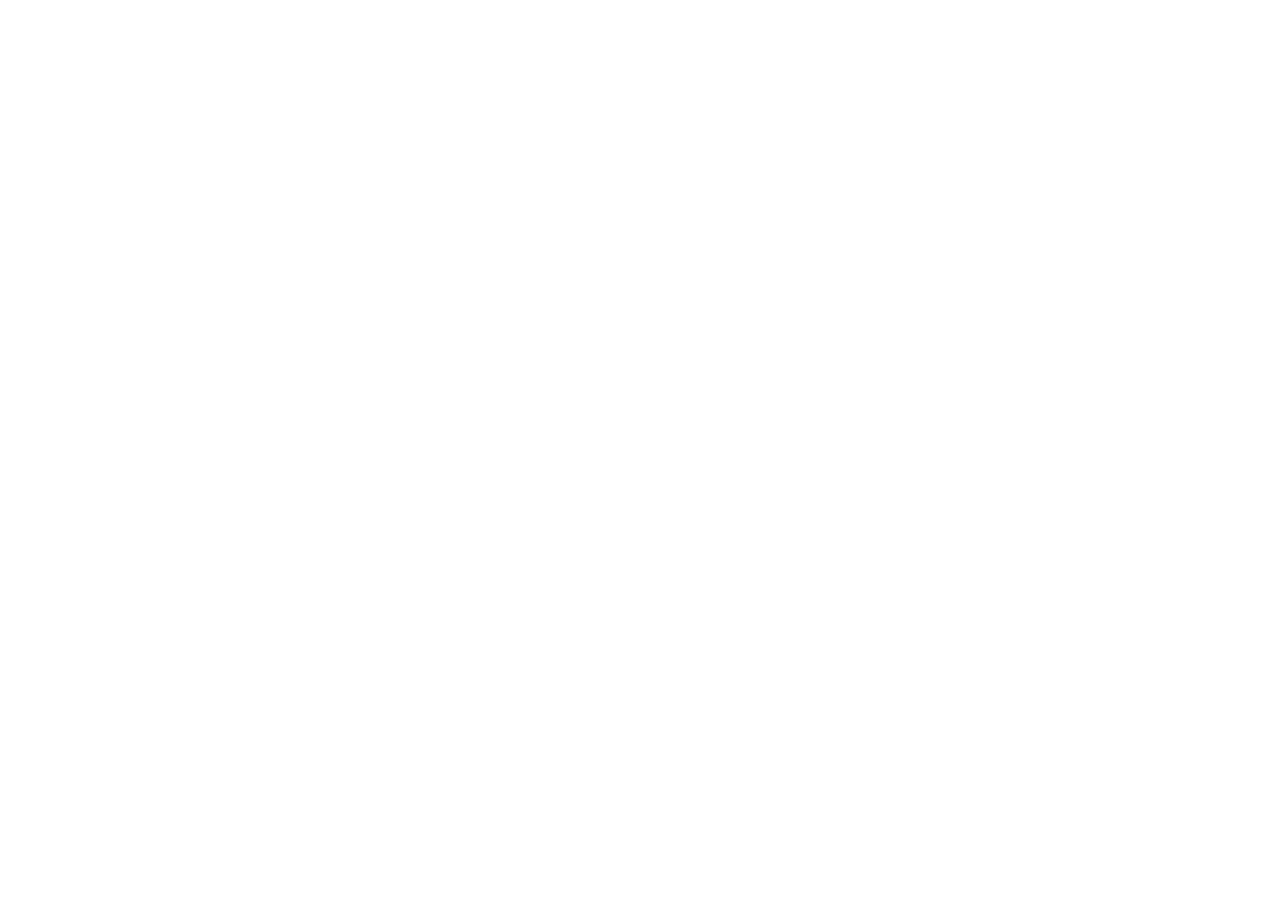
==== BasarMapTryWeb/deneme.html @ a2830076 "hata eklendi popup duzenlendi" ====
﻿<!DOCTYPE html>
<html>
<head>
    <title></title>
    <meta charset="utf-8"/>
    <script src="src/jquery-1.9.1.min.js"></script>

    <script src="src/bootstrap.min.js"></script>

</head>
<body>

</body>
</html>
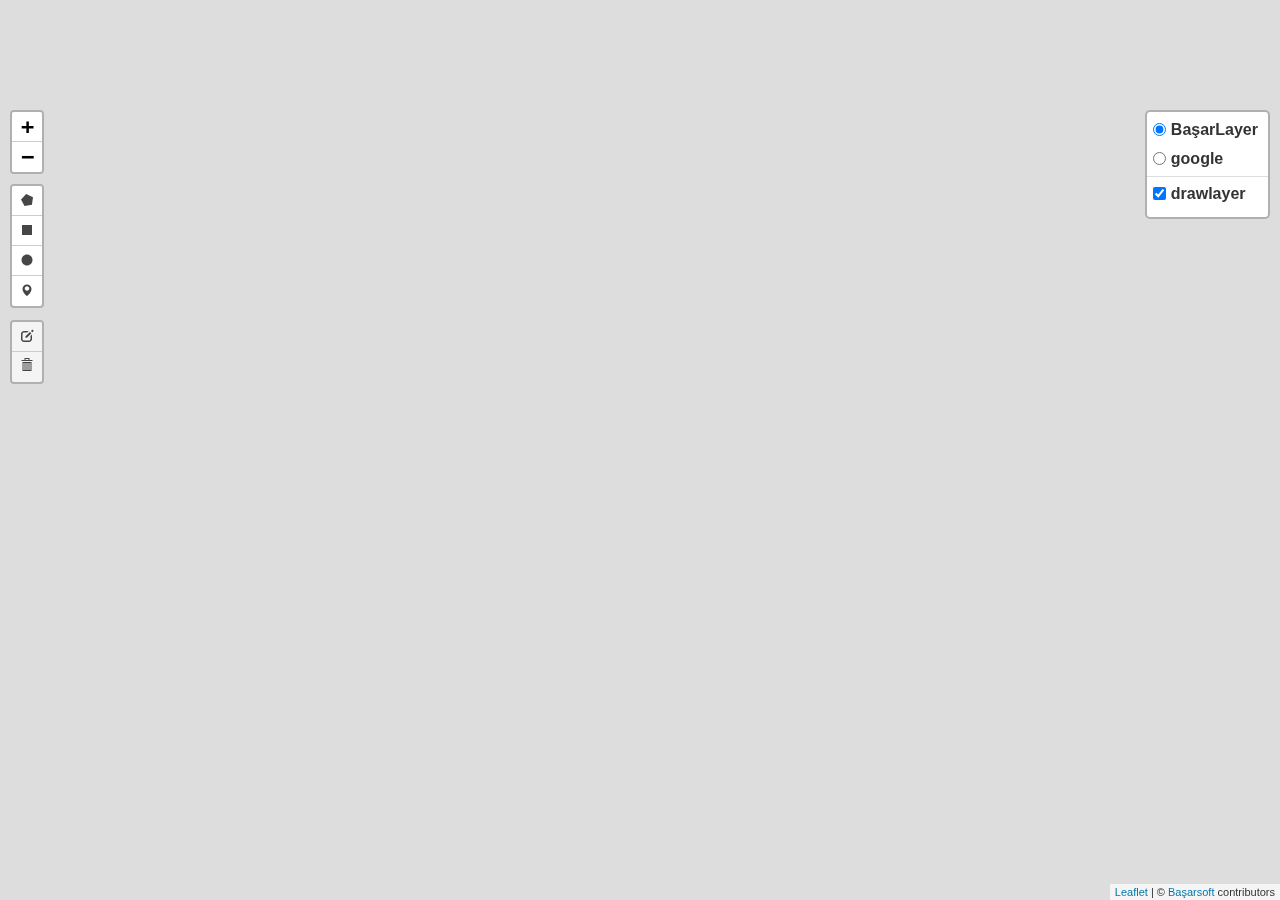
==== commit 45ed1c1a: "Tasarım Düzeltildi. İl İlçe Mahlle Kapı No Eklendi . Custom Popup oluşturuldu. Search ve selectbox e" ====
--- a/BasarMapTryWeb/deneme.html
+++ b/BasarMapTryWeb/deneme.html
@@ -2,13 +2,182 @@
 <html>
 <head>
     <title></title>
-    <meta charset="utf-8"/>
+    <meta charset="utf-8" />
+    <link rel="stylesheet" href="https://maxcdn.bootstrapcdn.com/bootstrap/3.3.7/css/bootstrap.min.css">
+    <script src="src/jquery-1.9.1.js"></script>
     <script src="src/jquery-1.9.1.min.js"></script>
+    <script src="src/bootstrap.js"></script>
+    <script src="src/bootstrap.min.js"></script>
+    <script src="http://cdn.leafletjs.com/leaflet-0.7.3/leaflet.js"></script>
+    <script src="https://cdnjs.cloudflare.com/ajax/libs/limonte-sweetalert2/6.10.1/sweetalert2.all.min.js"></script>
+    <script src="https://cdnjs.cloudflare.com/ajax/libs/core-js/2.4.1/core.js"></script>
+    <script src="src/leaflet.js"></script>
+    <script src="src/leaflet.toolbar.js"></script>
+    <!--<link rel="stylesheet" href="https://cdnjs.cloudflare.com/ajax/libs/leaflet.draw/0.4.2/leaflet.draw.css"/>
+    <script src="https://cdnjs.cloudflare.com/ajax/libs/leaflet.draw/0.4.2/leaflet.draw.js"></script>-->
+    <link href="src/Leaflet.draw-master/Leaflet.draw-master/src/leaflet.draw.css" rel="stylesheet" />
 
-    <script src="src/bootstrap.min.js"></script>
+    <!--<link href="src/leaflet.draw.css" rel="stylesheet" />-->
+    <link href="src/leaflet.css" rel="stylesheet" />
+    <link href="src/style.css" rel="stylesheet" />
+    <script src="https://unpkg.com/leaflet.markercluster@1.1.0/dist/leaflet.markercluster.js"></script>
+    <script src="src/leaflet.draw.js"></script>
+
 
 </head>
 <body>
 
+    <div id="map">
+        <script>
+
+        var map = L.map('map').setView([40.65147, 29.25663], 7);
+        var basarLayer = new L.TileLayer("http://{s}.tile.openstreetmap.org/{z}/{x}/{y}.png", {
+            attribution: "&copy; <a href='http://www.basarsoft.com.tr'>Başarsoft</a> contributors",
+            maxZoom: 30
+        }).addTo(map);
+        var featureGroup = new L.FeatureGroup();
+        featureGroup.addTo(map);
+        var editableLayers = new L.FeatureGroup();
+        map.addLayer(editableLayers);
+
+        drawnItems = L.featureGroup().addTo(map);
+        L.control.layers({
+            'BaşarLayer': basarLayer.addTo(map),
+            "google": L.tileLayer('http://www.google.cn/maps/vt?lyrs=s@189&gl=cn&x={x}&y={y}&z={z}', {
+                attribution: 'google'
+            })
+        }, { 'drawlayer': drawnItems }, { position: 'topright', collapsed: false }).addTo(map);
+
+
+        map.addControl(new L.Control.Draw({
+            edit: {
+                featureGroup: drawnItems,
+                poly: {
+                    allowIntersection: false
+                }
+            },
+            draw: {
+                polygon: {
+                    allowIntersection: true,
+                    showArea: true
+                },
+                polyline: false
+            }
+        }));
+        map.on(L.Draw.Event.CREATED, function(event) {
+            var layer = event.layer;
+            drawnItems.addLayer(layer);
+            collection = drawnItems.toGeoJSON();
+            console.log(collection);
+        });
+
+        scotland = L.polygon([[[60, -13], [60, 0], [50, 4], [50, -13]],
+                  [[55.7, -4.5], [56, -4.5], [56, -4], [55.7, -4]]]);
+        console.log(scotland);
+        scotland.addTo(map);
+        var denemegeo = scotland.toGeoJSON();
+        console.log(denemegeo);
+
+//map.on('draw:created', function (e) {
+        //    dizi = new Array();
+        //    collection = drawnItems.toGeoJSON();
+
+
+//    console.log(collection);
+        //});
+        //map.on('draw:editing', function (e) {
+        //    var collection2 = drawnItems.toGeoJSON();
+        //    console.log(collection2);
+
+        //});
+
+        //var markers = L.markerClusterGroup();
+        //markers.addLayer(L.marker(getRandomLatLng(map)));
+        ////... Add more layers ...
+        //map.addLayer(markers);
+
+        function renk() {
+            var renkli = { color: 'blue' }
+            return renkli;
+        }
+
+        $('document').ready(function() {
+            $.ajax({
+                url: '../api/Iller/GetDenemeGeo',
+                type: 'GET',
+                dataType: 'json',
+                data: { sehir: "Central Harlem North-Polo Grounds" },
+                success: function(data, textStatus, xhr) {
+                    console.log(data);
+
+                    //ilcoord = data.Geo.coordinates;
+
+
+                    var yenicord = [];
+                    if (data.geometry.type == "MultiPolygon") {
+                        for (var i = 0; i < data.geometry.coordinates.length; i++) {
+
+                            for (var j = 0; j < data.geometry.coordinates[i].length; j++) {
+                                var mPolygon = [];
+                                for (var k = 0; k < data.geometry.coordinates[i][j].length; k++) {
+                                    var a = data.geometry.coordinates[i][j][k].reverse();
+                                    mPolygon.push(a);
+                                }
+                                yenicord.push(mPolygon.slice(0));
+                            }
+                            nPolygon = L.polygon(yenicord, {
+                                color: 'red'
+
+
+                            }).bindPopup("merhaba mahalle"
+                            );
+
+
+                        }
+                    } else if (data.geometry.type == "Polygon") {
+                        var mPolygon = [];
+                        for (var i = 0; i < data.geometry.coordinates.length; i++) {
+
+                            for (var j = 0; j < data.geometry.coordinates[i].length; j++) {
+
+
+                                var a = data.geometry.coordinates[i][j].reverse();
+                                mPolygon.push(a);
+
+                                yenicord.push(mPolygon);
+                            }
+                            nPolygon = L.polygon(yenicord, renk()).bindPopup("merhabaaa"
+                            );
+
+
+                        }
+                    }
+
+                    //var setlat = data.geometry.coordinates[0][0][0];
+                    //var setlng = data.geometry.coordinates[0][0][1];
+
+                    //map.setView(new L.LatLng(setlat, setlng), 11);
+                    var bounds = nPolygon.getBounds();
+                    map.fitBounds(bounds);
+                    featureGroup.addLayer(nPolygon);
+
+                },
+                error: function(xhr, textStatus, errorThrown) {
+                    console.log('Error lan Error' + xhr + errorThrown);
+                    swal(
+                        'Oops...',
+                        'Malesef Böyle bir mahalle yok ! ' + xhr,
+                        'error'
+                    );
+                }
+
+            });
+
+
+        });
+
+
+        </script>
+    </div>
 </body>
 </html>
--- a/BasarMapTryWeb/src/Leaflet.draw-master/Leaflet.draw-master/src/leaflet.draw.css
+++ b/BasarMapTryWeb/src/Leaflet.draw-master/Leaflet.draw-master/src/leaflet.draw.css
@@ -0,0 +1,326 @@
+/* ================================================================== */
+/* Toolbars
+/* ================================================================== */
+
+.leaflet-draw-section {
+    position: relative;
+}
+
+.leaflet-draw-toolbar {
+    margin-top: 12px;
+}
+
+.leaflet-draw-toolbar-top {
+    margin-top: 0;
+}
+
+.leaflet-draw-toolbar-notop a:first-child {
+    border-top-right-radius: 0;
+}
+
+.leaflet-draw-toolbar-nobottom a:last-child {
+    border-bottom-right-radius: 0;
+}
+
+.leaflet-draw-toolbar a {
+    background-image: url('images/spritesheet.png');
+    background-image: linear-gradient(transparent, transparent), url('images/spritesheet.svg');
+    background-repeat: no-repeat;
+    background-size: 300px 30px;
+    background-clip: padding-box;
+}
+
+.leaflet-retina .leaflet-draw-toolbar a {
+    background-image: url('images/spritesheet-2x.png');
+    background-image: linear-gradient(transparent, transparent), url('images/spritesheet.svg');
+}
+
+.leaflet-draw a {
+    display: block;
+    text-align: center;
+    text-decoration: none;
+}
+
+.leaflet-draw a .sr-only {
+  position: absolute;
+  width: 1px;
+  height: 1px;
+  padding: 0;
+  margin: -1px;
+  overflow: hidden;
+  clip: rect(0,0,0,0);
+  border: 0;
+}
+
+/* ================================================================== */
+/* Toolbar actions menu
+/* ================================================================== */
+
+.leaflet-draw-actions {
+    display: none;
+    list-style: none;
+    margin: 0;
+    padding: 0;
+    position: absolute;
+    left: 26px; /* leaflet-draw-toolbar.left + leaflet-draw-toolbar.width */
+    top: 0;
+    white-space: nowrap;
+}
+
+.leaflet-touch .leaflet-draw-actions {
+    left: 32px;
+}
+
+.leaflet-right .leaflet-draw-actions {
+    right: 26px;
+    left: auto;
+}
+
+.leaflet-touch .leaflet-right .leaflet-draw-actions {
+    right: 32px;
+    left: auto;
+}
+
+.leaflet-draw-actions li {
+    display: inline-block;
+}
+
+.leaflet-draw-actions li:first-child a {
+    border-left: none;
+}
+
+.leaflet-draw-actions li:last-child a {
+    -webkit-border-radius: 0 4px 4px 0;
+    border-radius: 0 4px 4px 0;
+}
+
+.leaflet-right .leaflet-draw-actions li:last-child a {
+    -webkit-border-radius: 0;
+    border-radius: 0;
+}
+
+.leaflet-right .leaflet-draw-actions li:first-child a {
+    -webkit-border-radius: 4px 0 0 4px;
+    border-radius: 4px 0 0 4px;
+}
+
+.leaflet-draw-actions a {
+    background-color: #919187;
+    border-left: 1px solid #AAA;
+    color: #FFF;
+    font: 11px/19px "Helvetica Neue", Arial, Helvetica, sans-serif;
+    line-height: 28px;
+    text-decoration: none;
+    padding-left: 10px;
+    padding-right: 10px;
+    height: 28px;
+}
+
+.leaflet-touch .leaflet-draw-actions a {
+    font-size: 12px;
+    line-height: 30px;
+    height: 30px;
+}
+
+.leaflet-draw-actions-bottom {
+    margin-top: 0;
+}
+
+.leaflet-draw-actions-top {
+    margin-top: 1px;
+}
+
+.leaflet-draw-actions-top a,
+.leaflet-draw-actions-bottom a {
+    height: 27px;
+    line-height: 27px;
+}
+
+.leaflet-draw-actions a:hover {
+    background-color: #A0A098;
+}
+
+.leaflet-draw-actions-top.leaflet-draw-actions-bottom a {
+    height: 26px;
+    line-height: 26px;
+}
+
+/* ================================================================== */
+/* Draw toolbar
+/* ================================================================== */
+
+.leaflet-draw-toolbar .leaflet-draw-draw-polyline {
+    background-position: -2px -2px;
+}
+
+.leaflet-touch .leaflet-draw-toolbar .leaflet-draw-draw-polyline {
+    background-position: 0 -1px;
+}
+
+.leaflet-draw-toolbar .leaflet-draw-draw-polygon {
+    background-position: -31px -2px;
+}
+
+.leaflet-touch .leaflet-draw-toolbar .leaflet-draw-draw-polygon {
+    background-position: -29px -1px;
+}
+
+.leaflet-draw-toolbar .leaflet-draw-draw-rectangle {
+    background-position: -62px -2px;
+}
+
+.leaflet-touch .leaflet-draw-toolbar .leaflet-draw-draw-rectangle {
+    background-position: -60px -1px;
+}
+
+.leaflet-draw-toolbar .leaflet-draw-draw-circle {
+    background-position: -92px -2px;
+}
+
+.leaflet-touch .leaflet-draw-toolbar .leaflet-draw-draw-circle {
+    background-position: -90px -1px;
+}
+
+.leaflet-draw-toolbar .leaflet-draw-draw-marker {
+    background-position: -122px -2px;
+}
+
+.leaflet-touch .leaflet-draw-toolbar .leaflet-draw-draw-marker {
+    background-position: -120px -1px;
+}
+
+.leaflet-draw-toolbar .leaflet-draw-draw-circlemarker {
+    background-position: -273px -2px;
+}
+
+.leaflet-touch .leaflet-draw-toolbar .leaflet-draw-draw-circlemarker {
+    background-position: -271px -1px;
+}
+
+
+/* ================================================================== */
+/* Edit toolbar
+/* ================================================================== */
+
+.leaflet-draw-toolbar .leaflet-draw-edit-edit {
+    background-position: -152px -2px;
+}
+
+.leaflet-touch .leaflet-draw-toolbar .leaflet-draw-edit-edit {
+    background-position: -150px -1px;
+}
+
+.leaflet-draw-toolbar .leaflet-draw-edit-remove {
+    background-position: -182px -2px;
+}
+
+.leaflet-touch .leaflet-draw-toolbar .leaflet-draw-edit-remove {
+    background-position: -180px -1px;
+}
+
+.leaflet-draw-toolbar .leaflet-draw-edit-edit.leaflet-disabled {
+    background-position: -212px -2px;
+}
+
+.leaflet-touch .leaflet-draw-toolbar .leaflet-draw-edit-edit.leaflet-disabled {
+    background-position: -210px -1px;
+}
+
+.leaflet-draw-toolbar .leaflet-draw-edit-remove.leaflet-disabled {
+    background-position: -242px -2px;
+}
+
+.leaflet-touch .leaflet-draw-toolbar .leaflet-draw-edit-remove.leaflet-disabled {
+    background-position: -240px -2px;
+}
+
+/* ================================================================== */
+/* Drawing styles
+/* ================================================================== */
+
+.leaflet-mouse-marker {
+    background-color: #fff;
+    cursor: crosshair;
+}
+
+.leaflet-draw-tooltip {
+    background: rgb(54, 54, 54);
+    background: rgba(0, 0, 0, 0.5);
+    border: 1px solid transparent;
+    -webkit-border-radius: 4px;
+    border-radius: 4px;
+    color: #fff;
+    font: 12px/18px "Helvetica Neue", Arial, Helvetica, sans-serif;
+    margin-left: 20px;
+    margin-top: -21px;
+    padding: 4px 8px;
+    position: absolute;
+    visibility: hidden;
+    white-space: nowrap;
+    z-index: 6;
+}
+
+.leaflet-draw-tooltip:before {
+    border-right: 6px solid black;
+    border-right-color: rgba(0, 0, 0, 0.5);
+    border-top: 6px solid transparent;
+    border-bottom: 6px solid transparent;
+    content: "";
+    position: absolute;
+    top: 7px;
+    left: -7px;
+}
+
+.leaflet-error-draw-tooltip {
+    background-color: #F2DEDE;
+    border: 1px solid #E6B6BD;
+    color: #B94A48;
+}
+
+.leaflet-error-draw-tooltip:before {
+    border-right-color: #E6B6BD;
+}
+
+.leaflet-draw-tooltip-single {
+    margin-top: -12px
+}
+
+.leaflet-draw-tooltip-subtext {
+    color: #f8d5e4;
+}
+
+.leaflet-draw-guide-dash {
+    font-size: 1%;
+    opacity: 0.6;
+    position: absolute;
+    width: 5px;
+    height: 5px;
+}
+
+/* ================================================================== */
+/* Edit styles
+/* ================================================================== */
+
+.leaflet-edit-marker-selected {
+    background-color: rgba(254, 87, 161, 0.1);
+    border: 4px dashed rgba(254, 87, 161, 0.6);
+    -webkit-border-radius: 4px;
+    border-radius: 4px;
+    box-sizing: content-box;
+}
+
+.leaflet-edit-move {
+    cursor: move;
+}
+
+.leaflet-edit-resize {
+    cursor: pointer;
+}
+
+/* ================================================================== */
+/* Old IE styles
+/* ================================================================== */
+
+.leaflet-oldie .leaflet-draw-toolbar {
+    border: 1px solid #999;
+}
--- a/BasarMapTryWeb/src/leaflet.draw.css
+++ b/BasarMapTryWeb/src/leaflet.draw.css
@@ -0,0 +1,305 @@
+/* ================================================================== */
+/* Toolbars
+/* ================================================================== */
+
+.leaflet-draw-section {
+	position: relative;
+}
+
+.leaflet-draw-toolbar {
+	margin-top: 12px;
+}
+
+.leaflet-draw-toolbar-top {
+	margin-top: 0;
+}
+
+.leaflet-draw-toolbar-notop a:first-child {
+	border-top-right-radius: 0;
+}
+
+.leaflet-draw-toolbar-nobottom a:last-child {
+	border-bottom-right-radius: 0;
+}
+
+.leaflet-draw-toolbar a {
+	background-image: url('images/spritesheet.png');
+	background-image: linear-gradient(transparent, transparent), url('images/spritesheet.svg');
+	background-repeat: no-repeat;
+	background-size: 270px 30px;
+}
+
+.leaflet-retina .leaflet-draw-toolbar a {
+	background-image: url('images/spritesheet-2x.png');
+	background-image: linear-gradient(transparent, transparent), url('images/spritesheet.svg');
+}
+
+.leaflet-draw a {
+	display: block;
+	text-align: center;
+	text-decoration: none;
+}
+
+/* ================================================================== */
+/* Toolbar actions menu
+/* ================================================================== */
+
+.leaflet-draw-actions {
+	display: none;
+	list-style: none;
+	margin: 0;
+	padding: 0;
+	position: absolute;
+	left: 26px; /* leaflet-draw-toolbar.left + leaflet-draw-toolbar.width */
+	top: 0;
+	white-space: nowrap;
+}
+
+.leaflet-touch .leaflet-draw-actions {
+	left: 32px;
+}
+
+.leaflet-right .leaflet-draw-actions {
+	right:26px;
+	left:auto;
+}
+
+.leaflet-touch .leaflet-right .leaflet-draw-actions {
+	right:32px;
+	left:auto;
+}
+
+.leaflet-draw-actions li {
+	display: inline-block;
+}
+
+.leaflet-draw-actions li:first-child a {
+	border-left: none;
+}
+
+.leaflet-draw-actions li:last-child a {
+	-webkit-border-radius: 0 4px 4px 0;
+	        border-radius: 0 4px 4px 0;
+}
+
+.leaflet-right .leaflet-draw-actions li:last-child a {
+	-webkit-border-radius: 0;
+	        border-radius: 0;
+}
+
+.leaflet-right .leaflet-draw-actions li:first-child a {
+	-webkit-border-radius: 4px 0 0 4px;
+	        border-radius: 4px 0 0 4px;
+}
+
+.leaflet-draw-actions a {
+	background-color: #919187;
+	border-left: 1px solid #AAA;
+	color: #FFF;
+	font: 11px/19px "Helvetica Neue", Arial, Helvetica, sans-serif;
+	line-height: 28px;
+	text-decoration: none;
+	padding-left: 10px;
+	padding-right: 10px;
+	height: 28px;
+}
+
+.leaflet-touch .leaflet-draw-actions a {
+	font-size: 12px;
+	line-height: 30px;
+	height: 30px;
+}
+
+.leaflet-draw-actions-bottom {
+	margin-top: 0;
+}
+
+.leaflet-draw-actions-top {
+	margin-top: 1px;
+}
+
+.leaflet-draw-actions-top a,
+.leaflet-draw-actions-bottom a {
+	height: 27px;
+	line-height: 27px;
+}
+
+.leaflet-draw-actions a:hover {
+	background-color: #A0A098;
+}
+
+.leaflet-draw-actions-top.leaflet-draw-actions-bottom a {
+	height: 26px;
+	line-height: 26px;
+}
+
+/* ================================================================== */
+/* Draw toolbar
+/* ================================================================== */
+
+.leaflet-draw-toolbar .leaflet-draw-draw-polyline {
+	background-position: -2px -2px;
+}
+
+.leaflet-touch .leaflet-draw-toolbar .leaflet-draw-draw-polyline {
+	background-position: 0 -1px;
+}
+
+.leaflet-draw-toolbar .leaflet-draw-draw-polygon {
+	background-position: -31px -2px;
+}
+
+.leaflet-touch .leaflet-draw-toolbar .leaflet-draw-draw-polygon {
+	background-position: -29px -1px;
+}
+
+.leaflet-draw-toolbar .leaflet-draw-draw-rectangle {
+	background-position: -62px -2px;
+}
+
+.leaflet-touch .leaflet-draw-toolbar .leaflet-draw-draw-rectangle {
+	background-position: -60px -1px;
+}
+
+.leaflet-draw-toolbar .leaflet-draw-draw-circle {
+	background-position: -92px -2px;
+}
+
+.leaflet-touch .leaflet-draw-toolbar .leaflet-draw-draw-circle {
+	background-position: -90px -1px;
+}
+
+.leaflet-draw-toolbar .leaflet-draw-draw-marker {
+	background-position: -122px -2px;
+}
+
+.leaflet-touch .leaflet-draw-toolbar .leaflet-draw-draw-marker {
+	background-position: -120px -1px;
+}
+
+/* ================================================================== */
+/* Edit toolbar
+/* ================================================================== */
+
+.leaflet-draw-toolbar .leaflet-draw-edit-edit {
+	background-position: -152px -2px;
+}
+
+.leaflet-touch .leaflet-draw-toolbar .leaflet-draw-edit-edit {
+	background-position: -150px -1px;
+}
+
+.leaflet-draw-toolbar .leaflet-draw-edit-remove {
+	background-position: -182px -2px;
+}
+
+.leaflet-touch .leaflet-draw-toolbar .leaflet-draw-edit-remove {
+	background-position: -180px -1px;
+}
+
+.leaflet-draw-toolbar .leaflet-draw-edit-edit.leaflet-disabled {
+	background-position: -212px -2px;
+}
+
+.leaflet-touch .leaflet-draw-toolbar .leaflet-draw-edit-edit.leaflet-disabled {
+	background-position: -210px -1px;
+}
+
+.leaflet-draw-toolbar .leaflet-draw-edit-remove.leaflet-disabled {
+	background-position: -242px -2px;
+}
+
+.leaflet-touch .leaflet-draw-toolbar .leaflet-draw-edit-remove.leaflet-disabled {
+	background-position: -240px -2px;
+}
+
+/* ================================================================== */
+/* Drawing styles
+/* ================================================================== */
+
+.leaflet-mouse-marker {
+	background-color: #fff;
+	cursor: crosshair;
+}
+
+.leaflet-draw-tooltip {
+	background: rgb(54, 54, 54);
+	background: rgba(0, 0, 0, 0.5);
+	border: 1px solid transparent;
+	-webkit-border-radius: 4px;
+	        border-radius: 4px;
+	color: #fff;
+	font: 12px/18px "Helvetica Neue", Arial, Helvetica, sans-serif;
+	margin-left: 20px;
+	margin-top: -21px;
+	padding: 4px 8px;
+	position: absolute;
+	visibility: hidden;
+	white-space: nowrap;
+	z-index: 6;
+}
+
+.leaflet-draw-tooltip:before {
+	border-right: 6px solid black;
+	border-right-color: rgba(0, 0, 0, 0.5);
+	border-top: 6px solid transparent;
+	border-bottom: 6px solid transparent;
+	content: "";
+	position: absolute;
+	top: 7px;
+	left: -7px;
+}
+
+.leaflet-error-draw-tooltip {
+	background-color: #F2DEDE;
+	border: 1px solid #E6B6BD;
+	color: #B94A48;
+}
+
+.leaflet-error-draw-tooltip:before {
+	border-right-color: #E6B6BD;
+}
+
+.leaflet-draw-tooltip-single {
+	margin-top: -12px
+}
+
+.leaflet-draw-tooltip-subtext {
+	color: #f8d5e4;
+}
+
+.leaflet-draw-guide-dash {
+	font-size: 1%;
+	opacity: 0.6;
+	position: absolute;
+	width: 5px;
+	height: 5px;
+}
+
+/* ================================================================== */
+/* Edit styles
+/* ================================================================== */
+
+.leaflet-edit-marker-selected {
+	background-color: rgba(254, 87, 161, 0.1);
+	border: 4px dashed rgba(254, 87, 161, 0.6);
+	-webkit-border-radius: 4px;
+	        border-radius: 4px;
+	box-sizing: content-box;
+}
+
+.leaflet-edit-move {
+	cursor: move;
+}
+
+.leaflet-edit-resize {
+	cursor: pointer;
+}
+
+/* ================================================================== */
+/* Old IE styles
+/* ================================================================== */
+
+.leaflet-oldie .leaflet-draw-toolbar {
+	border: 1px solid #999;
+}--- a/BasarMapTryWeb/src/leaflet.css
+++ b/BasarMapTryWeb/src/leaflet.css
@@ -0,0 +1,633 @@
+/* required styles */
+
+.leaflet-pane,
+.leaflet-tile,
+.leaflet-marker-icon,
+.leaflet-marker-shadow,
+.leaflet-tile-container,
+.leaflet-pane > svg,
+.leaflet-pane > canvas,
+.leaflet-zoom-box,
+.leaflet-image-layer,
+.leaflet-layer {
+	position: absolute;
+	left: 0;
+	top: 0;
+	}
+.leaflet-container {
+	overflow: hidden;
+	}
+.leaflet-tile,
+.leaflet-marker-icon,
+.leaflet-marker-shadow {
+	-webkit-user-select: none;
+	   -moz-user-select: none;
+	        user-select: none;
+	  -webkit-user-drag: none;
+	}
+/* Safari renders non-retina tile on retina better with this, but Chrome is worse */
+.leaflet-safari .leaflet-tile {
+	image-rendering: -webkit-optimize-contrast;
+	}
+/* hack that prevents hw layers "stretching" when loading new tiles */
+.leaflet-safari .leaflet-tile-container {
+	width: 1600px;
+	height: 1600px;
+	-webkit-transform-origin: 0 0;
+	}
+.leaflet-marker-icon,
+.leaflet-marker-shadow {
+	display: block;
+	}
+/* .leaflet-container svg: reset svg max-width decleration shipped in Joomla! (joomla.org) 3.x */
+/* .leaflet-container img: map is broken in FF if you have max-width: 100% on tiles */
+.leaflet-container .leaflet-overlay-pane svg,
+.leaflet-container .leaflet-marker-pane img,
+.leaflet-container .leaflet-shadow-pane img,
+.leaflet-container .leaflet-tile-pane img,
+.leaflet-container img.leaflet-image-layer {
+	max-width: none !important;
+	}
+
+.leaflet-container.leaflet-touch-zoom {
+	-ms-touch-action: pan-x pan-y;
+	touch-action: pan-x pan-y;
+	}
+.leaflet-container.leaflet-touch-drag {
+	-ms-touch-action: pinch-zoom;
+	}
+.leaflet-container.leaflet-touch-drag.leaflet-touch-zoom {
+	-ms-touch-action: none;
+	touch-action: none;
+}
+.leaflet-container {
+	-webkit-tap-highlight-color: transparent;
+}
+.leaflet-container a {
+	-webkit-tap-highlight-color: rgba(51, 181, 229, 0.4);
+}
+.leaflet-tile {
+	filter: inherit;
+	visibility: hidden;
+	}
+.leaflet-tile-loaded {
+	visibility: inherit;
+	}
+.leaflet-zoom-box {
+	width: 0;
+	height: 0;
+	-moz-box-sizing: border-box;
+	     box-sizing: border-box;
+	z-index: 800;
+    
+	}
+/* workaround for https://bugzilla.mozilla.org/show_bug.cgi?id=888319 */
+.leaflet-overlay-pane svg {
+	-moz-user-select: none;
+	}
+
+.leaflet-pane         { z-index: 400; }
+
+.leaflet-tile-pane    { z-index: 200; }
+.leaflet-overlay-pane { z-index: 400; }
+.leaflet-shadow-pane  { z-index: 500; }
+.leaflet-marker-pane  { z-index: 600; }
+.leaflet-tooltip-pane   { z-index: 650; }
+.leaflet-popup-pane   { z-index: 700; }
+
+.leaflet-map-pane canvas { z-index: 100; }
+.leaflet-map-pane svg    { z-index: 200; }
+
+.leaflet-vml-shape {
+	width: 1px;
+	height: 1px;
+	}
+.lvml {
+	behavior: url(#default#VML);
+	display: inline-block;
+	position: absolute;
+	}
+
+
+/* control positioning */
+
+.leaflet-control {
+	position: relative;
+	z-index: 800;
+	pointer-events: visiblePainted; /* IE 9-10 doesn't have auto */
+	pointer-events: auto;
+	}
+.leaflet-top,
+.leaflet-bottom {
+	position: absolute;
+	z-index: 1000;
+	pointer-events: none;
+	}
+.leaflet-top {
+	top: 0;
+	}
+.leaflet-right {
+	right: 0;
+	}
+.leaflet-bottom {
+	bottom: 0;
+	}
+.leaflet-left {
+	left: 0;
+	}
+.leaflet-control {
+	float: left;
+	clear: both;
+	}
+.leaflet-right .leaflet-control {
+	float: right;
+	}
+.leaflet-top .leaflet-control {
+	margin-top: 10px;
+	}
+.leaflet-bottom .leaflet-control {
+	margin-bottom: 10px;
+	}
+.leaflet-left .leaflet-control {
+	margin-left: 10px;
+	}
+.leaflet-right .leaflet-control {
+	margin-right: 10px;
+	}
+
+
+/* zoom and fade animations */
+
+.leaflet-fade-anim .leaflet-tile {
+	will-change: opacity;
+	}
+.leaflet-fade-anim .leaflet-popup {
+	opacity: 0;
+	-webkit-transition: opacity 0.2s linear;
+	   -moz-transition: opacity 0.2s linear;
+	     -o-transition: opacity 0.2s linear;
+	        transition: opacity 0.2s linear;
+	}
+.leaflet-fade-anim .leaflet-map-pane .leaflet-popup {
+	opacity: 1;
+	}
+.leaflet-zoom-animated {
+	-webkit-transform-origin: 0 0;
+	    -ms-transform-origin: 0 0;
+	        transform-origin: 0 0;
+	}
+.leaflet-zoom-anim .leaflet-zoom-animated {
+	will-change: transform;
+	}
+.leaflet-zoom-anim .leaflet-zoom-animated {
+	-webkit-transition: -webkit-transform 0.25s cubic-bezier(0,0,0.25,1);
+	   -moz-transition:    -moz-transform 0.25s cubic-bezier(0,0,0.25,1);
+	     -o-transition:      -o-transform 0.25s cubic-bezier(0,0,0.25,1);
+	        transition:         transform 0.25s cubic-bezier(0,0,0.25,1);
+	}
+.leaflet-zoom-anim .leaflet-tile,
+.leaflet-pan-anim .leaflet-tile {
+	-webkit-transition: none;
+	   -moz-transition: none;
+	     -o-transition: none;
+	        transition: none;
+	}
+
+.leaflet-zoom-anim .leaflet-zoom-hide {
+	visibility: hidden;
+	}
+
+
+/* cursors */
+
+.leaflet-interactive {
+	cursor: pointer;
+	}
+.leaflet-grab {
+	cursor: -webkit-grab;
+	cursor:    -moz-grab;
+	}
+.leaflet-crosshair,
+.leaflet-crosshair .leaflet-interactive {
+	cursor: crosshair;
+	}
+.leaflet-popup-pane,
+.leaflet-control {
+	cursor: auto;
+	}
+.leaflet-dragging .leaflet-grab,
+.leaflet-dragging .leaflet-grab .leaflet-interactive,
+.leaflet-dragging .leaflet-marker-draggable {
+	cursor: move;
+	cursor: -webkit-grabbing;
+	cursor:    -moz-grabbing;
+	}
+
+/* marker & overlays interactivity */
+.leaflet-marker-icon,
+.leaflet-marker-shadow,
+.leaflet-image-layer,
+.leaflet-pane > svg path,
+.leaflet-tile-container {
+	pointer-events: none;
+	}
+
+.leaflet-marker-icon.leaflet-interactive,
+.leaflet-image-layer.leaflet-interactive,
+.leaflet-pane > svg path.leaflet-interactive {
+	pointer-events: visiblePainted; /* IE 9-10 doesn't have auto */
+	pointer-events: auto;
+	}
+
+/* visual tweaks */
+
+.leaflet-container {
+	background: #ddd;
+	outline: 0;
+	}
+.leaflet-container a {
+	color: #0078A8;
+	}
+.leaflet-container a.leaflet-active {
+	outline: 2px solid orange;
+	}
+.leaflet-zoom-box {
+	border: 2px dotted #38f;
+	background: rgba(255,255,255,0.5);
+	}
+
+
+/* general typography */
+.leaflet-container {
+	font: 12px/1.5 "Helvetica Neue", Arial, Helvetica, sans-serif;
+	}
+
+
+/* general toolbar styles */
+
+.leaflet-bar {
+	box-shadow: 0 1px 5px rgba(0,0,0,0.65);
+	border-radius: 4px;
+	}
+.leaflet-bar a,
+.leaflet-bar a:hover {
+	background-color: #fff;
+	border-bottom: 1px solid #ccc;
+	width: 26px;
+	height: 26px;
+	line-height: 26px;
+	display: block;
+	text-align: center;
+	text-decoration: none;
+	color: black;
+	}
+.leaflet-bar a,
+.leaflet-control-layers-toggle {
+	background-position: 50% 50%;
+	background-repeat: no-repeat;
+	display: block;
+	}
+.leaflet-bar a:hover {
+	background-color: #f4f4f4;
+	}
+.leaflet-bar a:first-child {
+	border-top-left-radius: 4px;
+	border-top-right-radius: 4px;
+	}
+.leaflet-bar a:last-child {
+	border-bottom-left-radius: 4px;
+	border-bottom-right-radius: 4px;
+	border-bottom: none;
+	}
+.leaflet-bar a.leaflet-disabled {
+	cursor: default;
+	background-color: #f4f4f4;
+	color: #bbb;
+	}
+
+.leaflet-touch .leaflet-bar a {
+	width: 30px;
+	height: 30px;
+	line-height: 30px;
+	}
+.leaflet-touch .leaflet-bar a:first-child {
+	border-top-left-radius: 2px;
+	border-top-right-radius: 2px;
+	}
+.leaflet-touch .leaflet-bar a:last-child {
+	border-bottom-left-radius: 2px;
+	border-bottom-right-radius: 2px;
+	}
+
+/* zoom control */
+
+.leaflet-control-zoom-in,
+.leaflet-control-zoom-out {
+	font: bold 18px 'Lucida Console', Monaco, monospace;
+	text-indent: 1px;
+	}
+
+.leaflet-touch .leaflet-control-zoom-in, .leaflet-touch .leaflet-control-zoom-out  {
+	font-size: 22px;
+	}
+
+
+/* layers control */
+
+.leaflet-control-layers {
+	box-shadow: 0 1px 5px rgba(0,0,0,0.4);
+	background: #fff;
+	border-radius: 5px;
+	}
+.leaflet-control-layers-toggle {
+	background-image: url(images/layers.png);
+	width: 36px;
+	height: 36px;
+	}
+.leaflet-retina .leaflet-control-layers-toggle {
+	background-image: url(images/layers-2x.png);
+	background-size: 26px 26px;
+	}
+.leaflet-touch .leaflet-control-layers-toggle {
+	width: 44px;
+	height: 44px;
+	}
+.leaflet-control-layers .leaflet-control-layers-list,
+.leaflet-control-layers-expanded .leaflet-control-layers-toggle {
+	display: none;
+	}
+.leaflet-control-layers-expanded .leaflet-control-layers-list {
+	display: block;
+	position: relative;
+	}
+.leaflet-control-layers-expanded {
+	padding: 6px 10px 6px 6px;
+	color: #333;
+	background: #fff;
+	}
+.leaflet-control-layers-scrollbar {
+	overflow-y: scroll;
+	overflow-x: hidden;
+	padding-right: 5px;
+	}
+.leaflet-control-layers-selector {
+	margin-top: 2px;
+	position: relative;
+	top: 1px;
+	}
+.leaflet-control-layers label {
+	display: block;
+	}
+.leaflet-control-layers-separator {
+	height: 0;
+	border-top: 1px solid #ddd;
+	margin: 5px -10px 5px -6px;
+	}
+
+/* Default icon URLs */
+.leaflet-default-icon-path {
+	background-image: url(images/marker-icon.png);
+	}
+
+
+/* attribution and scale controls */
+
+.leaflet-container .leaflet-control-attribution {
+	background: #fff;
+	background: rgba(255, 255, 255, 0.7);
+	margin: 0;
+	}
+.leaflet-control-attribution,
+.leaflet-control-scale-line {
+	padding: 0 5px;
+	color: #333;
+	}
+.leaflet-control-attribution a {
+	text-decoration: none;
+	}
+.leaflet-control-attribution a:hover {
+	text-decoration: underline;
+	}
+.leaflet-container .leaflet-control-attribution,
+.leaflet-container .leaflet-control-scale {
+	font-size: 11px;
+	}
+.leaflet-left .leaflet-control-scale {
+	margin-left: 5px;
+	}
+.leaflet-bottom .leaflet-control-scale {
+	margin-bottom: 5px;
+	}
+.leaflet-control-scale-line {
+	border: 2px solid #777;
+	border-top: none;
+	line-height: 1.1;
+	padding: 2px 5px 1px;
+	font-size: 11px;
+	white-space: nowrap;
+	overflow: hidden;
+	-moz-box-sizing: border-box;
+	     box-sizing: border-box;
+
+	background: #fff;
+	background: rgba(255, 255, 255, 0.5);
+	}
+.leaflet-control-scale-line:not(:first-child) {
+	border-top: 2px solid #777;
+	border-bottom: none;
+	margin-top: -2px;
+	}
+.leaflet-control-scale-line:not(:first-child):not(:last-child) {
+	border-bottom: 2px solid #777;
+	}
+
+.leaflet-touch .leaflet-control-attribution,
+.leaflet-touch .leaflet-control-layers,
+.leaflet-touch .leaflet-bar {
+	box-shadow: none;
+	}
+.leaflet-touch .leaflet-control-layers,
+.leaflet-touch .leaflet-bar {
+	border: 2px solid rgba(0,0,0,0.2);
+	background-clip: padding-box;
+	}
+
+
+/* popup */
+
+.leaflet-popup {
+	position: absolute;
+	text-align: center;
+	margin-bottom: 20px;
+	}
+.leaflet-popup-content-wrapper {
+	padding: 1px;
+	text-align: left;
+	border-radius: 12px;
+	}
+.leaflet-popup-content {
+	margin: 13px 19px;
+	line-height: 1.4;
+	}
+.leaflet-popup-content p {
+	margin: 18px 0;
+	}
+.leaflet-popup-tip-container {
+	width: 40px;
+	height: 20px;
+	position: absolute;
+	left: 50%;
+	margin-left: -20px;
+	overflow: hidden;
+	pointer-events: none;
+	}
+.leaflet-popup-tip {
+	width: 17px;
+	height: 17px;
+	padding: 1px;
+
+	margin: -10px auto 0;
+
+	-webkit-transform: rotate(45deg);
+	   -moz-transform: rotate(45deg);
+	    -ms-transform: rotate(45deg);
+	     -o-transform: rotate(45deg);
+	        transform: rotate(45deg);
+	}
+.leaflet-popup-content-wrapper,
+.leaflet-popup-tip {
+	background: white;
+	color: #333;
+	box-shadow: 0 3px 14px rgba(0,0,0,0.4);
+	}
+.leaflet-container a.leaflet-popup-close-button {
+	position: absolute;
+	top: 0;
+	right: 0;
+	padding: 4px 4px 0 0;
+	border: none;
+	text-align: center;
+	width: 18px;
+	height: 14px;
+	font: 16px/14px Tahoma, Verdana, sans-serif;
+	color: #c3c3c3;
+	text-decoration: none;
+	font-weight: bold;
+	background: transparent;
+	}
+.leaflet-container a.leaflet-popup-close-button:hover {
+	color: #999;
+	}
+.leaflet-popup-scrolled {
+	overflow: auto;
+	border-bottom: 1px solid #ddd;
+	border-top: 1px solid #ddd;
+	}
+
+.leaflet-oldie .leaflet-popup-content-wrapper {
+	zoom: 1;
+	}
+.leaflet-oldie .leaflet-popup-tip {
+	width: 24px;
+	margin: 0 auto;
+
+	-ms-filter: "progid:DXImageTransform.Microsoft.Matrix(M11=0.70710678, M12=0.70710678, M21=-0.70710678, M22=0.70710678)";
+	filter: progid:DXImageTransform.Microsoft.Matrix(M11=0.70710678, M12=0.70710678, M21=-0.70710678, M22=0.70710678);
+	}
+.leaflet-oldie .leaflet-popup-tip-container {
+	margin-top: -1px;
+	}
+
+.leaflet-oldie .leaflet-control-zoom,
+.leaflet-oldie .leaflet-control-layers,
+.leaflet-oldie .leaflet-popup-content-wrapper,
+.leaflet-oldie .leaflet-popup-tip {
+	border: 1px solid #999;
+	}
+
+
+/* div icon */
+
+.leaflet-div-icon {
+	background: url(images/clickicon.png) no-repeat center;
+	
+	}
+
+
+/* Tooltip */
+/* Base styles for the element that has a tooltip */
+.leaflet-tooltip {
+	position: absolute;
+	padding: 6px;
+	background-color: #fff;
+	border: 1px solid #fff;
+	border-radius: 3px;
+	color: #222;
+	white-space: nowrap;
+	-webkit-user-select: none;
+	-moz-user-select: none;
+	-ms-user-select: none;
+	user-select: none;
+	pointer-events: none;
+	box-shadow: 0 1px 3px rgba(0,0,0,0.4);
+	}
+.leaflet-tooltip.leaflet-clickable {
+	cursor: pointer;
+	pointer-events: auto;
+	}
+.leaflet-tooltip-top:before,
+.leaflet-tooltip-bottom:before,
+.leaflet-tooltip-left:before,
+.leaflet-tooltip-right:before {
+	position: absolute;
+	pointer-events: none;
+	border: 6px solid transparent;
+	background: transparent;
+	content: "";
+	}
+
+/* Directions */
+
+.leaflet-tooltip-bottom {
+	margin-top: 6px;
+}
+.leaflet-tooltip-top {
+	margin-top: -6px;
+}
+.leaflet-tooltip-bottom:before,
+.leaflet-tooltip-top:before {
+	left: 50%;
+	margin-left: -6px;
+	}
+.leaflet-tooltip-top:before {
+	bottom: 0;
+	margin-bottom: -12px;
+	border-top-color: #fff;
+	}
+.leaflet-tooltip-bottom:before {
+	top: 0;
+	margin-top: -12px;
+	margin-left: -6px;
+	border-bottom-color: #fff;
+	}
+.leaflet-tooltip-left {
+	margin-left: -6px;
+}
+.leaflet-tooltip-right {
+	margin-left: 6px;
+}
+.leaflet-tooltip-left:before,
+.leaflet-tooltip-right:before {
+	top: 50%;
+	margin-top: -6px;
+	}
+.leaflet-tooltip-left:before {
+	right: 0;
+	margin-right: -12px;
+	border-left-color: #fff;
+	}
+.leaflet-tooltip-right:before {
+	left: 0;
+	margin-left: -12px;
+	border-right-color: #fff;
+	}
--- a/BasarMapTryWeb/src/style.css
+++ b/BasarMapTryWeb/src/style.css
@@ -0,0 +1,175 @@
+﻿body {
+    
+}
+#map {
+            position: absolute;
+            top: 0;
+            bottom: 0;
+            float: left;
+            width: 100%;
+}
+
+
+.leaflet-popup-content-wrapper {
+    
+}
+.leaflet-container {
+	font: 16px/1.5 "Helvetica Neue", Arial, Helvetica, sans-serif;
+	}
+.leaflet-popup-content {
+	margin: 10px 20px;
+	line-height: 1.4;
+	}
+
+.leaflet-top {
+	top: 100px;
+	}
+
+ table {
+    border-collapse: collapse;
+    width: 100%;
+}
+
+th, td {
+    text-align: left;
+    padding: 8px;
+}
+
+tr:nth-child(even){background-color: #f2f2f2}
+
+th {
+    background-color: #4CAF50;
+    color: white;
+}
+.buttonpop {
+    background-color: #4CAF50;
+    border: none;
+    color: white;
+    padding: 10px 20px;
+    text-align: center;
+    text-decoration: none;
+    display: inline-block;
+    font-size: 16px;
+    margin: 2px 1px;
+    cursor: pointer;
+}
+.buttonpopexit {
+    background-color: #f70c17;
+    border: none;
+    color: white;
+    padding: 10px 20px;
+    text-align: center;
+    text-decoration: none;
+    display: inline-block;
+    font-size: 16px;
+    margin: 2px 1px;
+    cursor: pointer;
+    float: right;
+}
+
+
+
+
+/*Search Box*/
+
+#headerSearch {
+    
+    position: relative;
+    background-color: #4CAF50;
+    height: 50px;
+    z-index: 900;
+    
+   
+}
+#search {
+    margin: auto;
+    position: relative;
+    width: 800px;
+    top: 7px;
+    
+    z-index: 1000;
+    
+}
+
+#rightMenu {
+    float: right;
+    margin: auto;
+    position: relative;
+    
+    
+    top: 7px;
+    
+    z-index: 1000;
+}
+
+#searchbutton {
+    
+}
+/*.container{
+  overflow: hidden;
+  width: 800px;
+  vertical-align: middle;
+  white-space: nowrap;
+  margin:auto;
+}
+.container input#search{
+  width: 800px;
+  height: 50px;
+  background: #2b303b;
+  border: none;
+  font-size: 10pt;
+  float: left;
+  color: #fff;
+  padding-left: 15px;
+  -webkit-border-radius: 5px;
+  -moz-border-radius: 5px;
+  border-radius: 5px;
+}
+.container input#search::-webkit-input-placeholder {
+   color: #65737e;
+}*/
+ 
+/*.container input#search:-moz-placeholder { 
+   color: #65737e;  
+}*/
+ 
+/*.container input#search::-moz-placeholder {  
+   color: #65737e;  
+}*/
+ 
+/*.container input#search:-ms-input-placeholder {  
+   color: #65737e;  
+}*/
+/*.container button.icon{
+  -webkit-border-top-right-radius: 5px;
+  -webkit-border-bottom-right-radius: 5px;
+  -moz-border-radius-topright: 5px;
+  -moz-border-radius-bottomright: 5px;
+  border-top-right-radius: 5px;
+  border-bottom-right-radius: 5px;
+ 
+  border: 1px;
+  background: #232833;
+  height: 50px;
+  width: 50px;
+  color: #fff5ee;
+  opacity: 0;
+  font-size: 10pt;
+ 
+  -webkit-transition: all .55s ease;
+  -moz-transition: all .55s ease;
+  -ms-transition: all .55s ease;
+  -o-transition: all .55s ease;
+  transition: all .55s ease;
+}*/
+/*.container:hover button.icon, .container:active button.icon, .container:focus button.icon{
+    outline: none;
+    opacity: 1;
+    margin-left: -50px;
+  }*/
+ 
+  /*.container:hover button.icon:hover{
+    background: white;
+  }*/
+
+
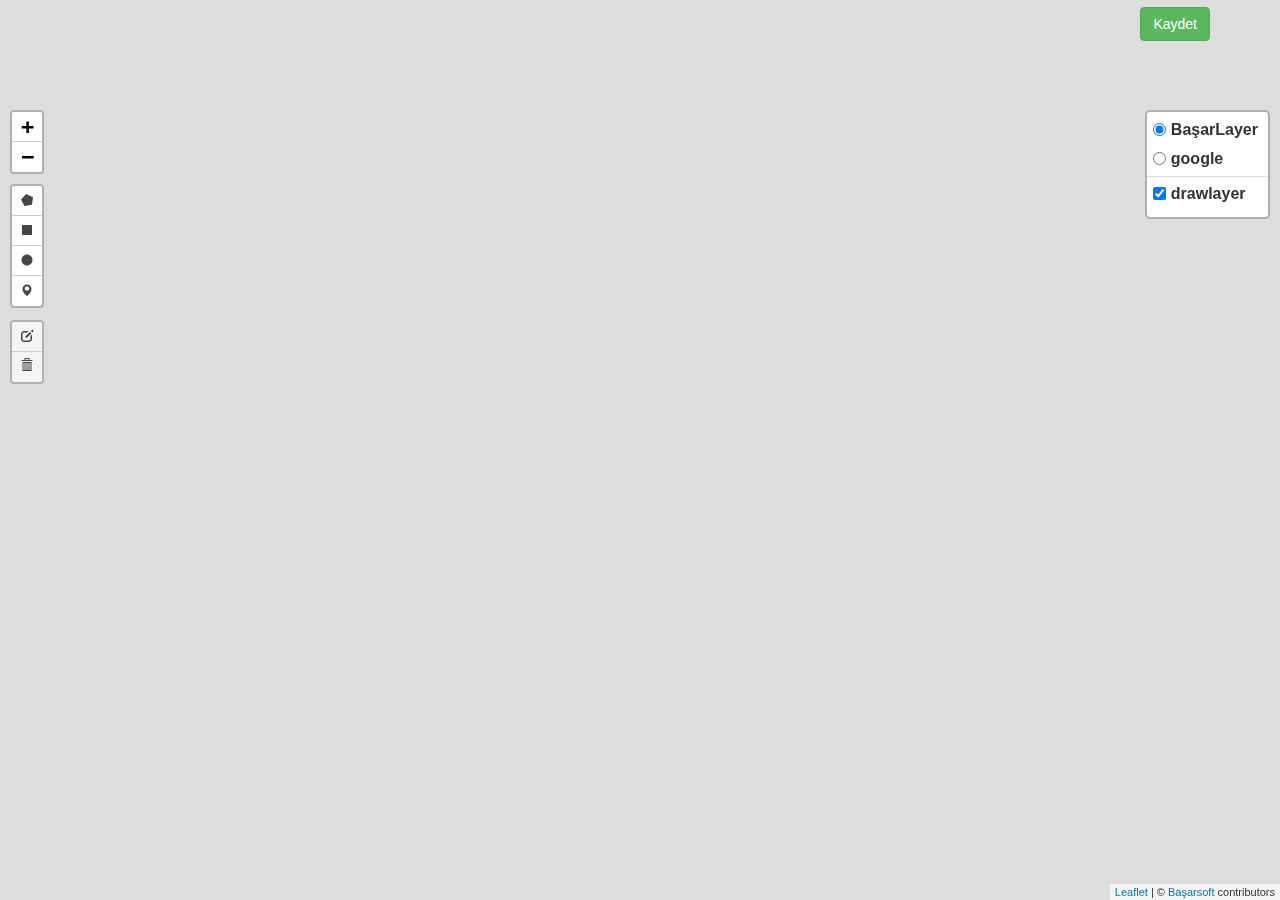
==== commit 33b457c6: "Leaflet Deneme Calısmaları Yapıldı" ====
--- a/BasarMapTryWeb/deneme.html
+++ b/BasarMapTryWeb/deneme.html
@@ -13,6 +13,7 @@
     <script src="https://cdnjs.cloudflare.com/ajax/libs/core-js/2.4.1/core.js"></script>
     <script src="src/leaflet.js"></script>
     <script src="src/leaflet.toolbar.js"></script>
+    
     <!--<link rel="stylesheet" href="https://cdnjs.cloudflare.com/ajax/libs/leaflet.draw/0.4.2/leaflet.draw.css"/>
     <script src="https://cdnjs.cloudflare.com/ajax/libs/leaflet.draw/0.4.2/leaflet.draw.js"></script>-->
     <link href="src/Leaflet.draw-master/Leaflet.draw-master/src/leaflet.draw.css" rel="stylesheet" />
@@ -22,23 +23,29 @@
     <link href="src/style.css" rel="stylesheet" />
     <script src="https://unpkg.com/leaflet.markercluster@1.1.0/dist/leaflet.markercluster.js"></script>
     <script src="src/leaflet.draw.js"></script>
-
+    <!--<script src="http://cdnjs.cloudflare.com/ajax/libs/leaflet.draw/0.2.3/leaflet.draw.js"></script>-->
 
 </head>
 <body>
 
-    <div id="map">
-        <script>
-
+<div id="map">
+    <script>
+        var delikli = [];
+        var deliklidenem;
+        var polyIlk=[];
+        var polyOther=[];
         var map = L.map('map').setView([40.65147, 29.25663], 7);
         var basarLayer = new L.TileLayer("http://{s}.tile.openstreetmap.org/{z}/{x}/{y}.png", {
             attribution: "&copy; <a href='http://www.basarsoft.com.tr'>Başarsoft</a> contributors",
-            maxZoom: 30
+            maxZoom: 30,
+
         }).addTo(map);
         var featureGroup = new L.FeatureGroup();
         featureGroup.addTo(map);
         var editableLayers = new L.FeatureGroup();
         map.addLayer(editableLayers);
+
+        
 
         drawnItems = L.featureGroup().addTo(map);
         L.control.layers({
@@ -53,37 +60,118 @@
             edit: {
                 featureGroup: drawnItems,
                 poly: {
-                    allowIntersection: false
+                    allowIntersection: false,
+
                 }
             },
             draw: {
                 polygon: {
                     allowIntersection: true,
-                    showArea: true
+                    showArea: true,
+                    color: '#ffffff',
+                    shapeOptions: {
+                        color: '#000000'
+                    }
                 },
                 polyline: false
             }
         }));
+
+        
+
         map.on(L.Draw.Event.CREATED, function(event) {
             var layer = event.layer;
             drawnItems.addLayer(layer);
             collection = drawnItems.toGeoJSON();
-            console.log(collection);
+
+            
+            $("#polyciz").click(function () {
+                featureGroup.onRemove(map);
+                console.log(collection);
+                if (collection.features.length > 1) {
+
+                    for (var i = 0; i < collection.features.length; i++) {
+
+                        for (var k = 0; k < collection.features[0].geometry.coordinates.length; k++) {
+
+                            polyIlk = [];
+
+                            for (var j = 0; j < collection.features[i].geometry.coordinates[k].length; j++) {
+
+                                var reverseGeo = collection.features[i].geometry.coordinates[k][j].reverse();
+                                polyIlk.push(reverseGeo);
+
+                            }
+                            polyIlk.push(collection.features[i].geometry.coordinates[k][j - 1].reverse());
+                            polyOther.push([polyIlk.slice(0)]);
+                        }
+
+
+                    }
+                    delikli = L.polygon(polyOther, {
+                        color:'black'
+                    });
+                    featureGroup.addLayer(delikli);
+                }
+            });
+            
+
+
+            //if (collection.features.length == 2) {
+            //    var dontrevers = collection.features[0].geometry.coordinates[0][0].reverse();
+            //    var ana1 = collection.features[0].geometry.coordinates;
+            //    var delik = collection.features[1].geometry.coordinates;
+            //    delikli = [ana1, delik];
+            //    deliklidenem = L.polygon(delikli);
+            //    console.log(deliklidenem);
+            //    featureGroup.addLayer(deliklidenem);
+            //}
+          
+            
+
         });
-
-        scotland = L.polygon([[[60, -13], [60, 0], [50, 4], [50, -13]],
-                  [[55.7, -4.5], [56, -4.5], [56, -4], [55.7, -4]]]);
-        console.log(scotland);
+        
+
+        scotland = L.polygon([
+            [[60, -13], [60, 0], [50, 4], [50, -13]],
+            [[55.7, -4.5], [56, -4.5], [56, -4], [55.7, -4]]
+        ]);
+      
         scotland.addTo(map);
         var denemegeo = scotland.toGeoJSON();
-        console.log(denemegeo);
-
-//map.on('draw:created', function (e) {
-        //    dizi = new Array();
+        
+
+        //map.on('draw:drawstop', function (e) {
         //    collection = drawnItems.toGeoJSON();
-
-
-//    console.log(collection);
+        //    console.log(collection);
+        //    featureGroup.onRemove(map);
+        //    delikli = [];
+        //        if (collection.features.length > 1) {
+                   
+        //            for (var i = 0; i < collection.features.length; i++) {
+
+        //                for (var k = 0; k < collection.features[0].geometry.coordinates.length; k++) {
+
+        //                    polyIlk = [];
+
+        //                    for (var j = 0; j < collection.features[i].geometry.coordinates[k].length; j++) {
+
+        //                        var reverseGeo = collection.features[i].geometry.coordinates[k][j].reverse();
+        //                        polyIlk.push(reverseGeo);
+
+        //                    }
+        //                    polyIlk.push(collection.features[i].geometry.coordinates[k][j - 1].reverse());
+        //                    polyOther.push([polyIlk.slice(0)]);
+        //                }
+
+
+        //            }
+        //            delikli = L.polygon(polyOther);
+        //            featureGroup.addLayer(delikli);
+        //        }
+            
+
+        //     console.log(collection);
         //});
         //map.on('draw:editing', function (e) {
         //    var collection2 = drawnItems.toGeoJSON();
@@ -95,6 +183,7 @@
         //markers.addLayer(L.marker(getRandomLatLng(map)));
         ////... Add more layers ...
         //map.addLayer(markers);
+        
 
         function renk() {
             var renkli = { color: 'blue' }
@@ -176,8 +265,15 @@
 
         });
 
-
-        </script>
+      
+    </script>
+</div>
+<div class="container">
+
+    <div id="rightMenu">
+        <button type="button" class="btn btn-success" id="polyciz">Kaydet</button>
+
     </div>
+</div>
 </body>
 </html>
--- a/BasarMapTryWeb/src/leaflet.css
+++ b/BasarMapTryWeb/src/leaflet.css
@@ -79,7 +79,6 @@
 	-moz-box-sizing: border-box;
 	     box-sizing: border-box;
 	z-index: 800;
-    
 	}
 /* workaround for https://bugzilla.mozilla.org/show_bug.cgi?id=888319 */
 .leaflet-overlay-pane svg {
@@ -549,8 +548,8 @@
 /* div icon */
 
 .leaflet-div-icon {
-	background: url(images/clickicon.png) no-repeat center;
-	
+	background: #fff;
+	border: 1px solid #666;
 	}
 
 
